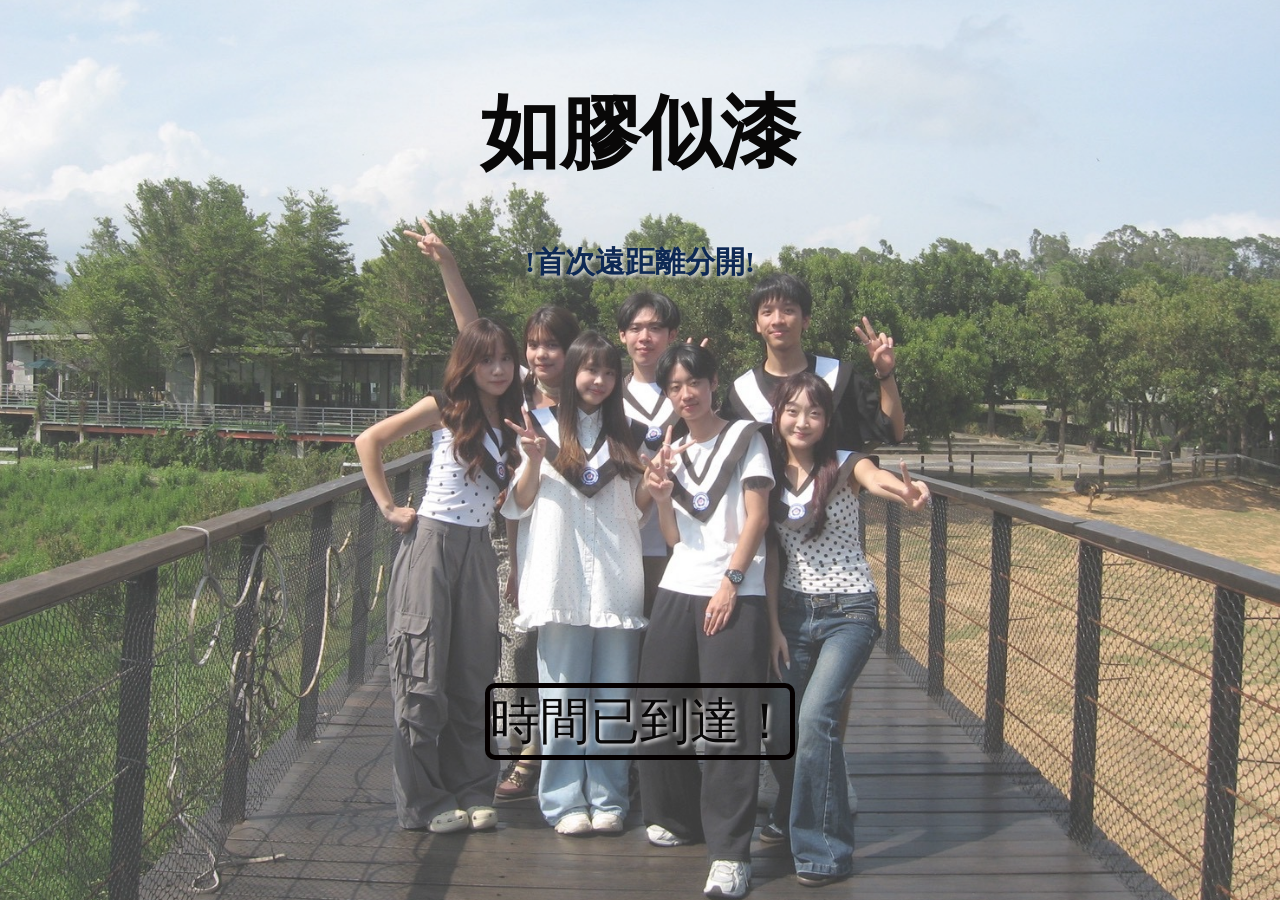
==== index.html @ def664eb "儲存如膠似漆countdown app" ====
<!DOCTYPE html>
<html lang="zh-Hant">
<head>
    <meta charset="UTF-8">
    <meta name="viewport" content="width=device-width, initial-scale=1.0">
    <link rel="stylesheet" href="style.css">
    <title>如膠似漆</title>
</head>
<body>
    <h1>如膠似漆</h1>
    <h2>!首次遠距離分開!</h2>
    <p id="倒數"></p>
    <script src="script.js"></script>
</body>
</html>
---- style.css ----
body {
    
    background-image: linear-gradient(rgba(255, 255, 255, 0.2), rgba(255, 255, 255, 0.2)),
    url('IMG_5084.JPG');
    background-size: cover;
    background-position: center 30%;
    text-align: center;

}

h1 {
    color: rgb(9, 8, 8);
    font-size: 80px;
    margin-top: 80px;
}

h2 {
    color: rgb(14, 41, 84);
    font-size: 30px;
    text-align: center;
    text-shadow: 2px 2px 4px rgb(254, 252, 252);
    margin-bottom: 400px;
}

p {
    width: fit-content;        /* 讓寬度隨著文字長短自動縮放 */
    margin: 0 auto;            /* 讓縮小後的框框保持水平置中 */
    color: rgb(9, 8, 8);
    font-size: 50px;
    text-align: center;
    text-shadow: 2px 2px 4px rgb(254, 252, 252);
    border: 5px solid rgb(244, 244, 244);
    border-radius: 10px;
    border-color: rgb(5, 0, 0);
}
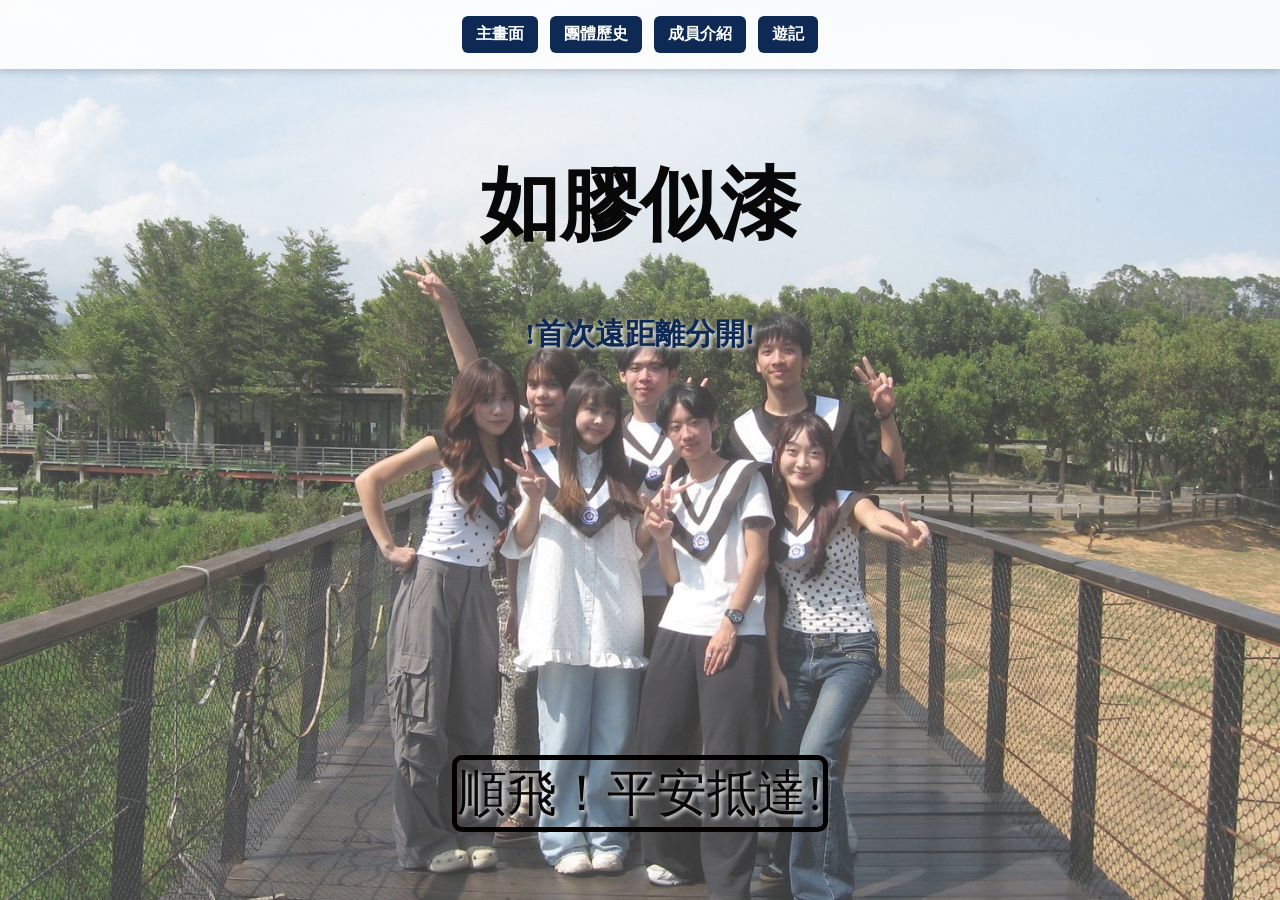
==== commit d23f18ac: "新增還原點" ====
--- a/index.html
+++ b/index.html
@@ -3,13 +3,21 @@
 <head>
     <meta charset="UTF-8">
     <meta name="viewport" content="width=device-width, initial-scale=1.0">
-    <link rel="stylesheet" href="style.css">
+    <link rel="stylesheet" href="style.css?v=2">
     <title>如膠似漆</title>
 </head>
 <body>
+    <nav aria-label="主要導覽">
+        <a href="index.html">主畫面</a>
+        <a href="history.html">團體歷史</a>
+        <a href="members.html">成員介紹</a>
+        <a href="traval.html">遊記</a>
+    </nav>
+
     <h1>如膠似漆</h1>
     <h2>!首次遠距離分開!</h2>
     <p id="倒數"></p>
+
     <script src="script.js"></script>
 </body>
 </html>
--- a/style.css
+++ b/style.css
@@ -1,11 +1,42 @@
 body {
-    
     background-image: linear-gradient(rgba(255, 255, 255, 0.2), rgba(255, 255, 255, 0.2)),
     url('IMG_5084.JPG');
     background-size: cover;
     background-position: center 30%;
+    background-attachment: fixed;
     text-align: center;
+    margin: 0;
+    padding-top: 72px;
+}
 
+nav {
+    position: fixed;
+    top: 0;
+    left: 0;
+    z-index: 10;
+    display: flex;
+    justify-content: center;
+    gap: 12px;
+    width: 100%;
+    padding: 16px 12px;
+    box-sizing: border-box;
+    background-color: rgba(255, 255, 255, 0.88);
+    box-shadow: 0 2px 8px rgba(0, 0, 0, 0.18);
+}
+
+nav a {
+    display: inline-block;
+    padding: 8px 14px;
+    color: white;
+    font-weight: bold;
+    text-decoration: none;
+    background-color: rgb(14, 41, 84);
+    border-radius: 6px;
+}
+
+nav a:hover,
+nav a:focus {
+    background-color: rgb(9, 8, 8);
 }
 
 h1 {
@@ -32,4 +63,68 @@
     border: 5px solid rgb(244, 244, 244);
     border-radius: 10px;
     border-color: rgb(5, 0, 0);
+}
+nav button {
+    padding: 8px 14px;
+    color: white;
+    font: inherit;
+    font-weight: bold;
+    background-color: rgb(14, 41, 84);
+    border: 0;
+    border-radius: 6px;
+    cursor: pointer;
+}
+
+nav button:hover,
+nav button:focus {
+    background-color: rgb(9, 8, 8);
+}
+
+main {
+    max-width: 720px;
+    margin: 80px auto 40px;
+    padding: 0 20px;
+    text-align: left;
+}
+
+main h1 {
+    margin-top: 0;
+    font-size: 52px;
+}
+
+main p,
+main li {
+    width: auto;
+    margin: 12px 0;
+    color: rgb(9, 8, 8);
+    font-size: 20px;
+    text-align: left;
+    text-shadow: none;
+    border: 0;
+}
+
+main article {
+    padding: 28px;
+    background-color: rgba(255, 255, 255, 0.86);
+    border-radius: 10px;
+}
+
+@media (max-width: 520px) {
+    nav {
+        gap: 2px;
+    }
+
+    nav a {
+        padding: 8px 7px;
+        font-size: 14px;
+    }
+
+    nav button {
+        padding: 8px 7px;
+        font-size: 14px;
+    }
+
+    h1 {
+        font-size: 56px;
+    }
 }
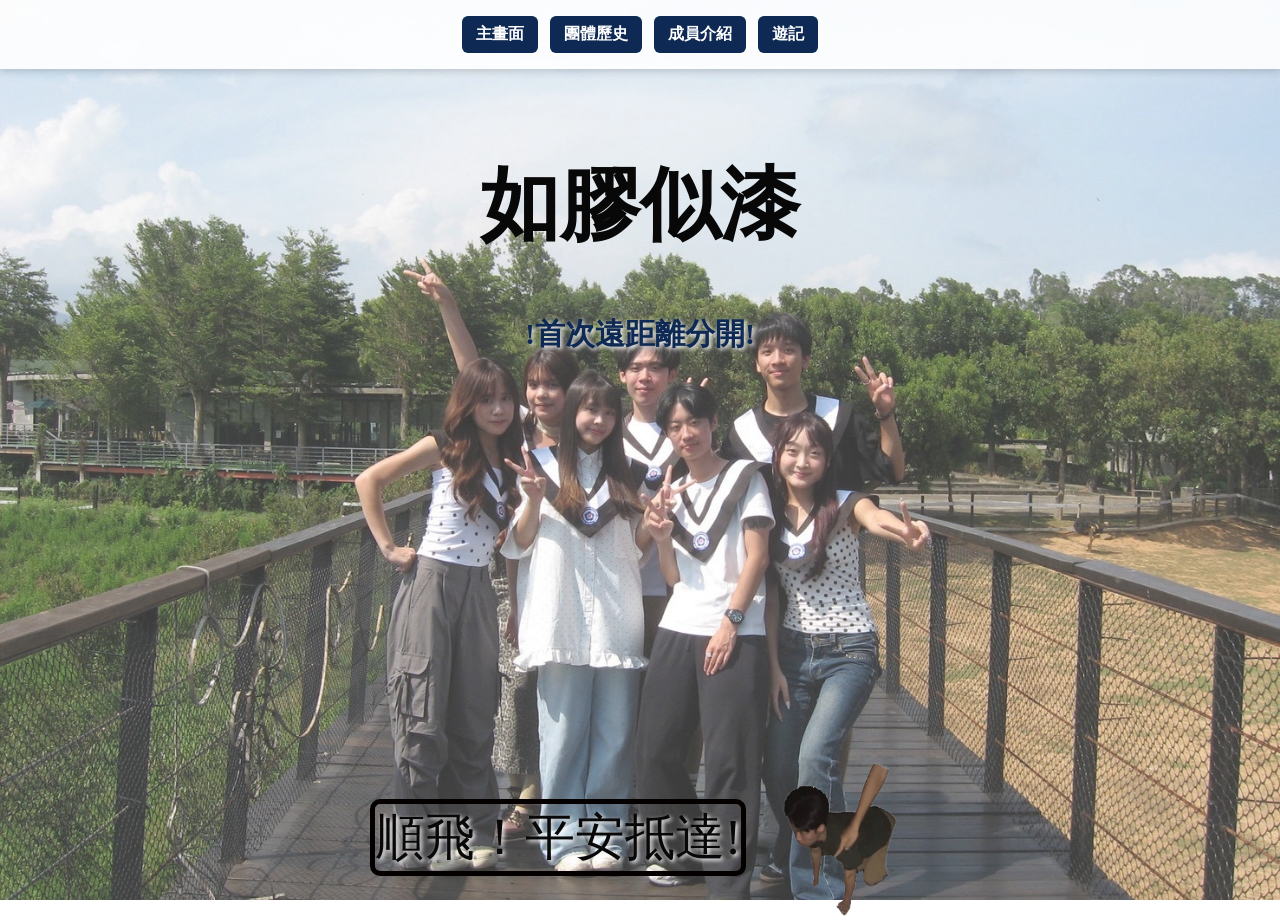
==== commit 0941e4f5: "新增柏詠小插圖" ====
--- a/index.html
+++ b/index.html
@@ -16,8 +16,10 @@
 
     <h1>如膠似漆</h1>
     <h2>!首次遠距離分開!</h2>
-    <p id="倒數"></p>
-
+    <div class="countdown-area">
+        <p id="倒數"></p>
+        <img src="IMG_5763.png" alt="小插圖" class="small-icon">
+    </div>
     <script src="script.js"></script>
 </body>
 </html>
--- a/style.css
+++ b/style.css
@@ -64,6 +64,24 @@
     border-radius: 10px;
     border-color: rgb(5, 0, 0);
 }
+
+.countdown-area {
+    display: flex;
+    align-items: center;
+    justify-content: center;
+    gap: 24px;
+}
+
+.countdown-area p {
+    margin: 0;
+}
+
+.small-icon {
+    width: 140px;
+    height: auto;
+    object-fit: contain;
+}
+
 nav button {
     padding: 8px 14px;
     color: white;
@@ -127,4 +145,23 @@
     h1 {
         font-size: 56px;
     }
+
+    h2 {
+        margin-bottom: 40px;
+        font-size: 24px;
+    }
+
+    .countdown-area {
+        flex-direction: row;
+        gap: 8px;
+        padding: 0 10px;
+    }
+
+    .countdown-area p {
+        font-size: 22px;
+    }
+
+    .small-icon {
+        width: 80px;
+    }
 }
